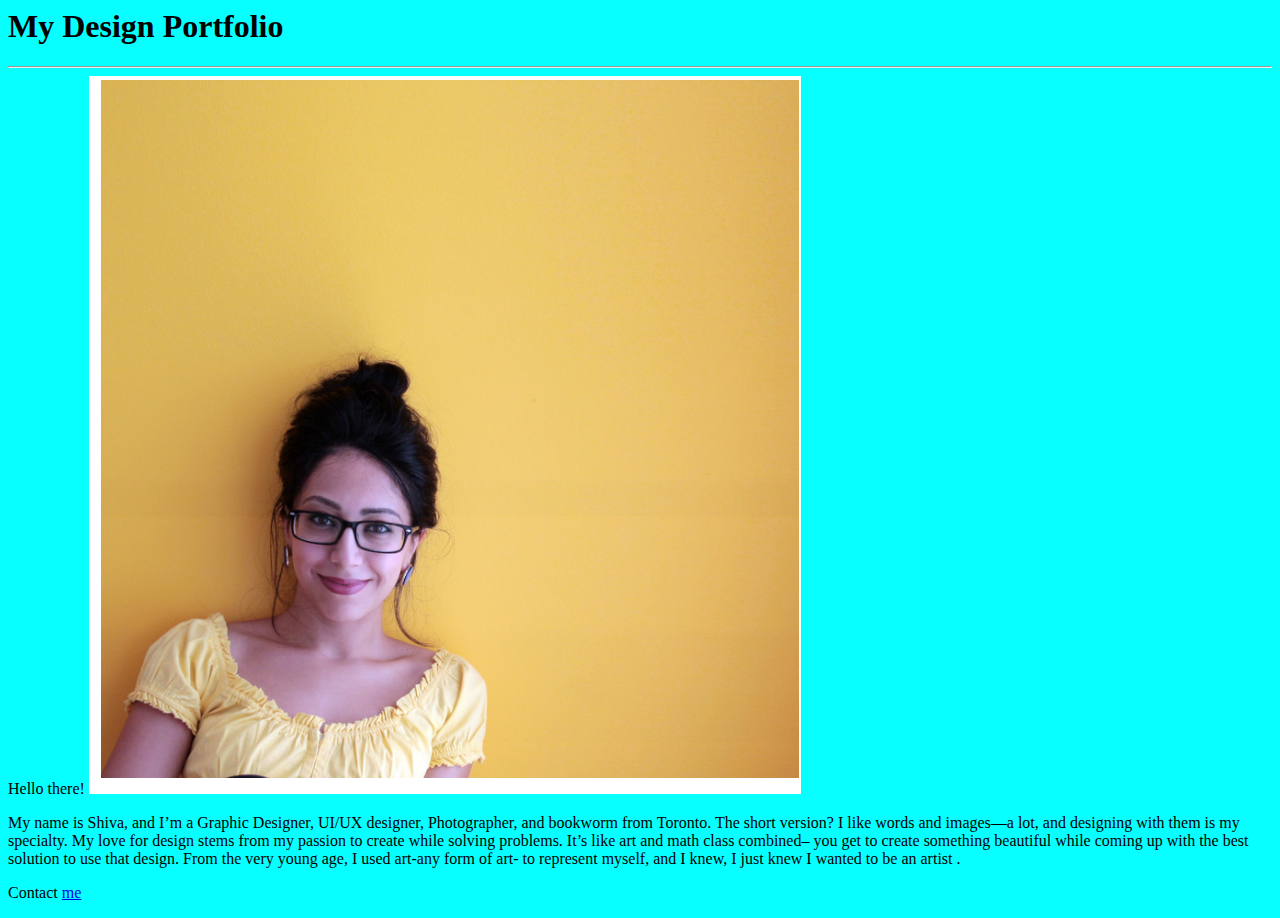
==== Unit_3/index.html @ 260ffdbc "Image updated" ====
<html>
<head>
	<link rel="stylesheet" type="text/css" href="css/style.css">
</head>
<body>
	<h1>My Design Portfolio</h1>
	<hr>
	<p1>Hello there!</p1>
	<img src="Images/Me.jpg">
	<p>My name is Shiva, and I’m a Graphic Designer, UI/UX designer, Photographer, and bookworm from Toronto. The short version? I like words and images—a lot, and designing with them is my specialty. My love for design stems from my passion to create while solving problems. It’s like art and math class combined– you get to create something beautiful while coming up with the best solution to use that design. From the very young age, I used art-any form of art- to represent myself, and I knew, I just knew I wanted to be an artist . </p>
	<p>
Contact <a href="mailto:hello@shivatadayoni.ca">me</a>
</p>
</body>
</html>
---- Unit_3/css/style.css ----
body {
	background-color: #07ffff
}
h1
p1{
	color: #020959;
	font-style: italic;
	font-size: 25px;
}
ul
li
img
#slogan
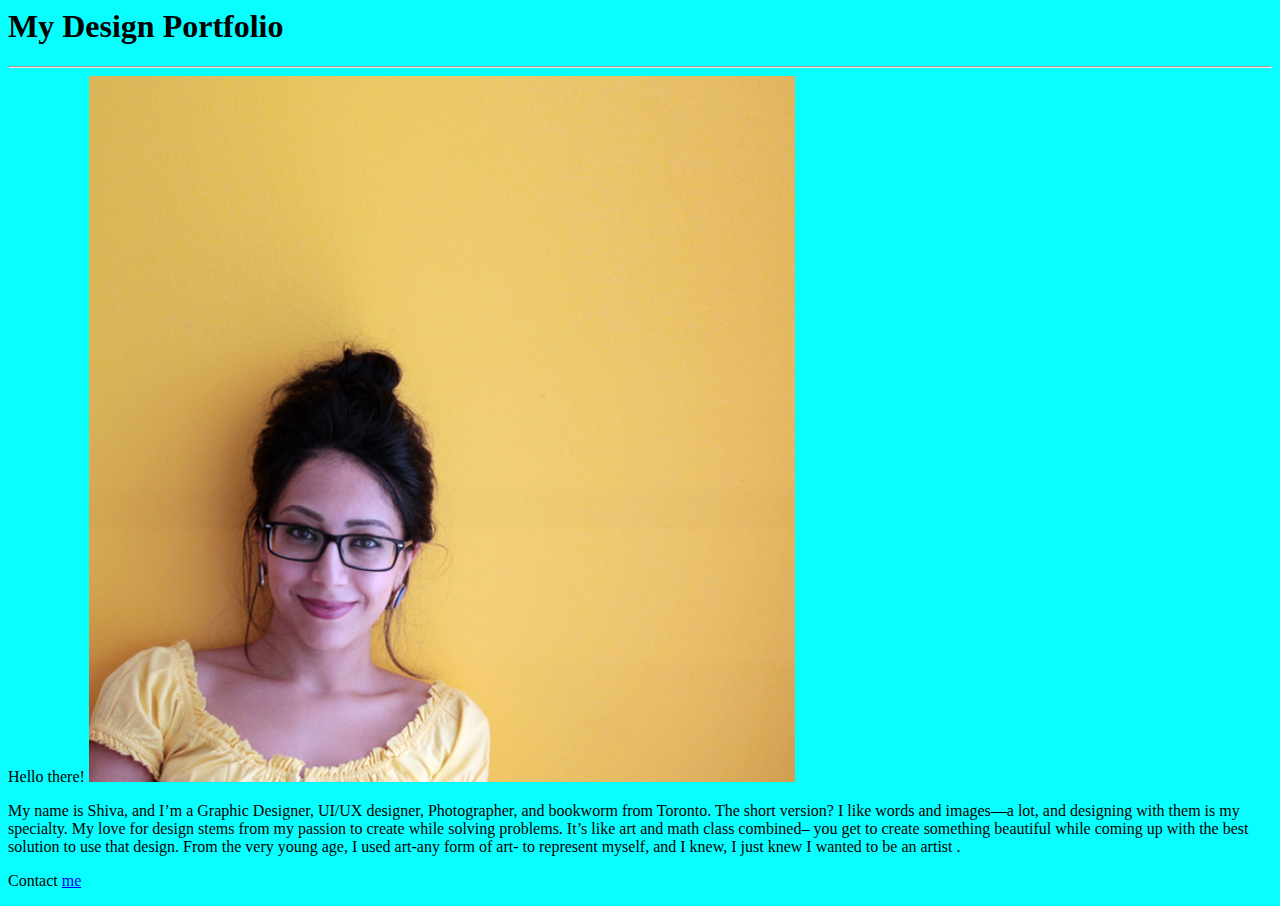
==== commit 80b1c818: "New image added" ====
--- a/Unit_3/index.html
+++ b/Unit_3/index.html
@@ -6,7 +6,7 @@
 	<h1>My Design Portfolio</h1>
 	<hr>
 	<p1>Hello there!</p1>
-	<img src="Images/Me.jpg">
+	<img src="Images/Me2.jpg">
 	<p>My name is Shiva, and I’m a Graphic Designer, UI/UX designer, Photographer, and bookworm from Toronto. The short version? I like words and images—a lot, and designing with them is my specialty. My love for design stems from my passion to create while solving problems. It’s like art and math class combined– you get to create something beautiful while coming up with the best solution to use that design. From the very young age, I used art-any form of art- to represent myself, and I knew, I just knew I wanted to be an artist . </p>
 	<p>
 Contact <a href="mailto:hello@shivatadayoni.ca">me</a>
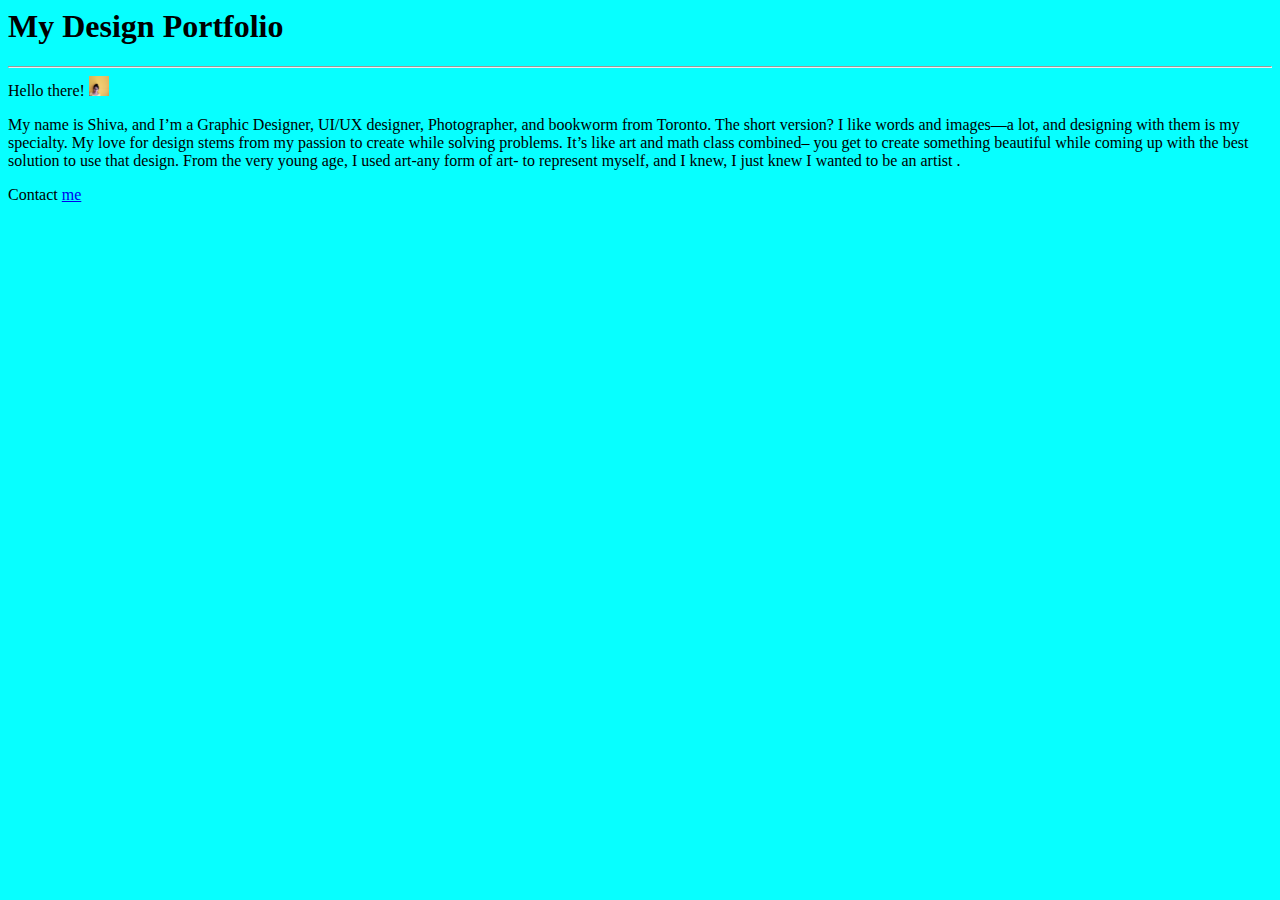
==== commit c59ed33c: "image resize" ====
--- a/Unit_3/index.html
+++ b/Unit_3/index.html
@@ -6,7 +6,7 @@
 	<h1>My Design Portfolio</h1>
 	<hr>
 	<p1>Hello there!</p1>
-	<img src="Images/Me2.jpg">
+	<img src="Images/Me2.jpg" height="20" width="20">
 	<p>My name is Shiva, and I’m a Graphic Designer, UI/UX designer, Photographer, and bookworm from Toronto. The short version? I like words and images—a lot, and designing with them is my specialty. My love for design stems from my passion to create while solving problems. It’s like art and math class combined– you get to create something beautiful while coming up with the best solution to use that design. From the very young age, I used art-any form of art- to represent myself, and I knew, I just knew I wanted to be an artist . </p>
 	<p>
 Contact <a href="mailto:hello@shivatadayoni.ca">me</a>
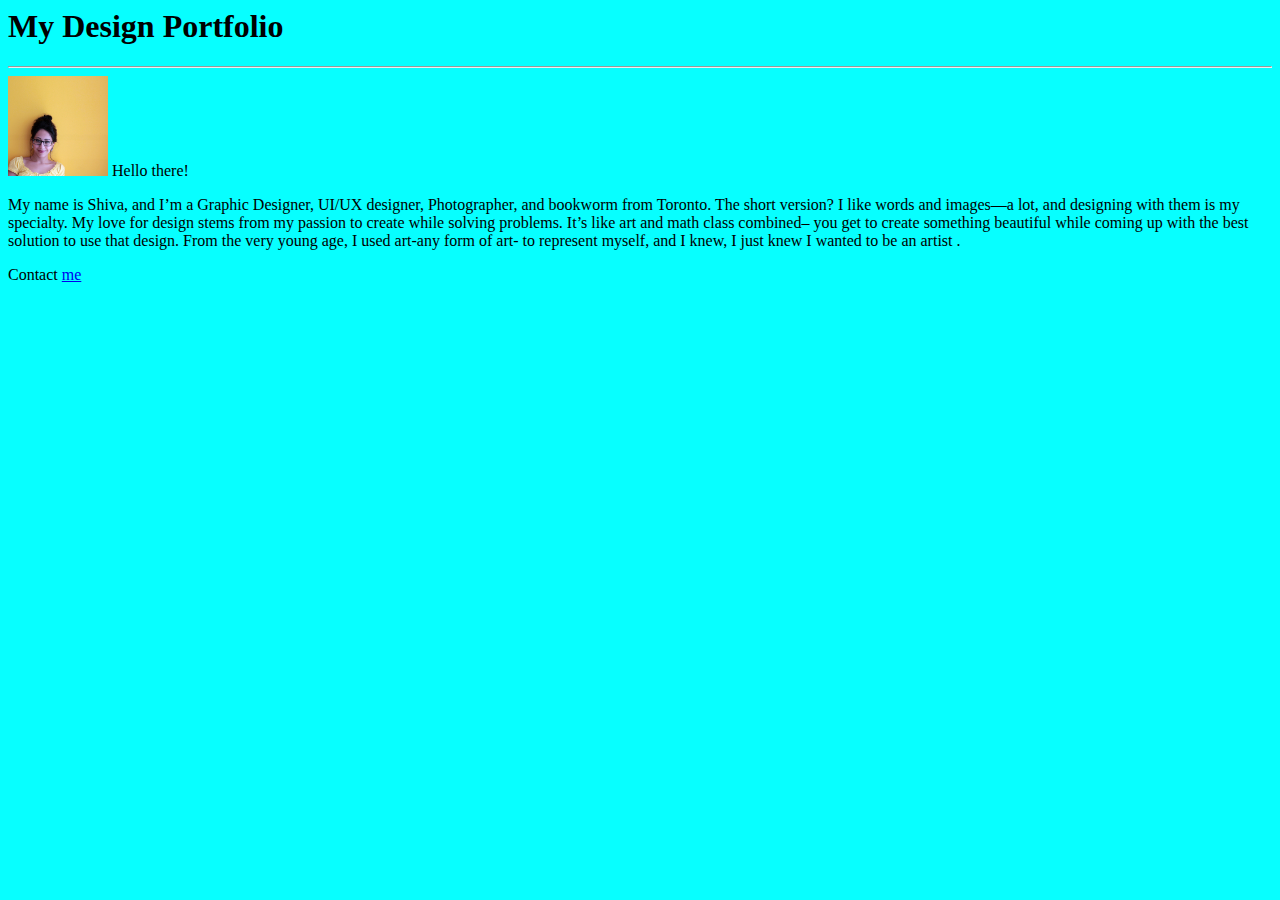
==== commit 8cc297c6: "Image moved up" ====
--- a/Unit_3/index.html
+++ b/Unit_3/index.html
@@ -5,8 +5,8 @@
 <body>
 	<h1>My Design Portfolio</h1>
 	<hr>
+	<img src="Images/Me2.jpg" height="100" width="100">
 	<p1>Hello there!</p1>
-	<img src="Images/Me2.jpg" height="20" width="20">
 	<p>My name is Shiva, and I’m a Graphic Designer, UI/UX designer, Photographer, and bookworm from Toronto. The short version? I like words and images—a lot, and designing with them is my specialty. My love for design stems from my passion to create while solving problems. It’s like art and math class combined– you get to create something beautiful while coming up with the best solution to use that design. From the very young age, I used art-any form of art- to represent myself, and I knew, I just knew I wanted to be an artist . </p>
 	<p>
 Contact <a href="mailto:hello@shivatadayoni.ca">me</a>
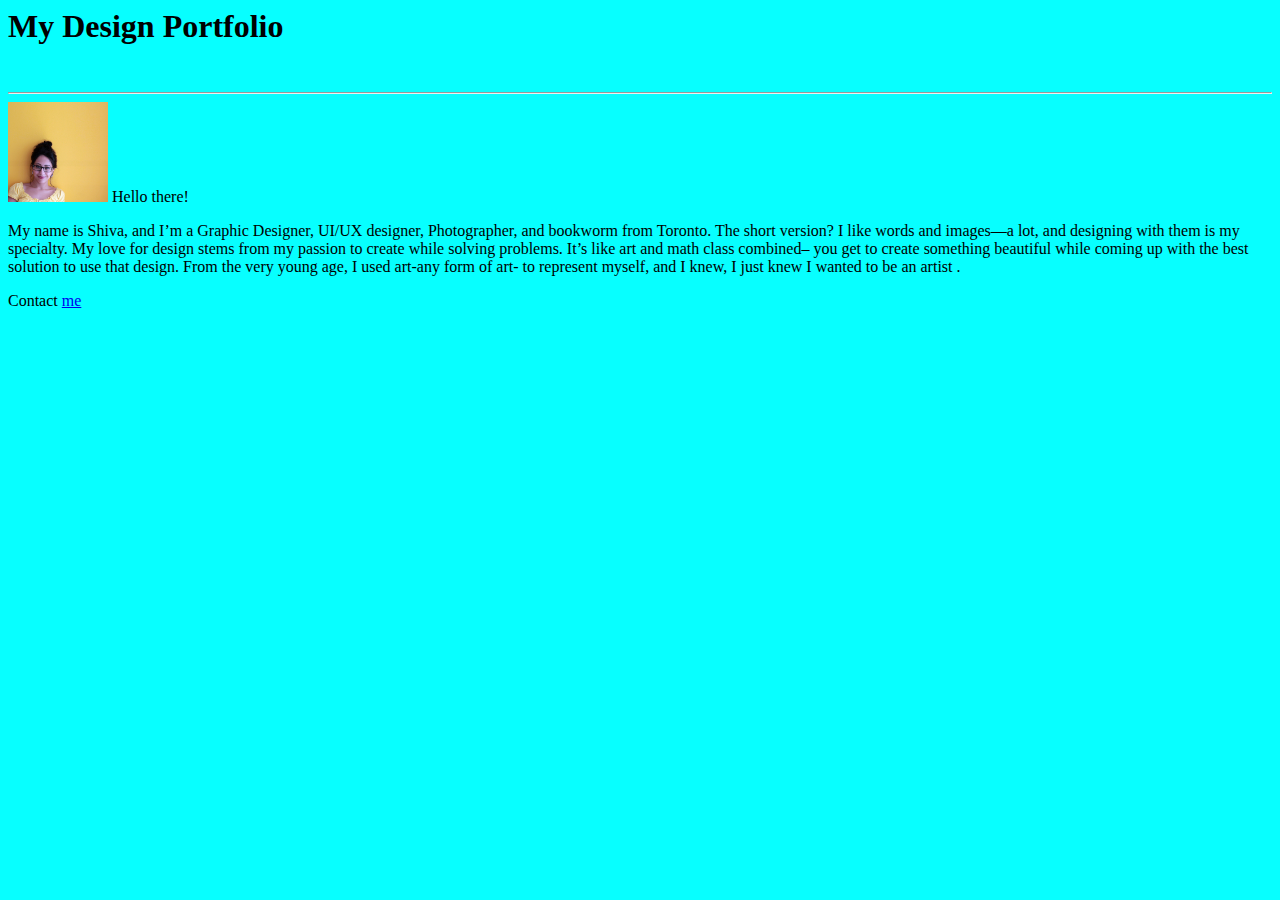
==== commit f3004da0: "line break" ====
--- a/Unit_3/index.html
+++ b/Unit_3/index.html
@@ -4,6 +4,7 @@
 </head>
 <body>
 	<h1>My Design Portfolio</h1>
+	<br>
 	<hr>
 	<img src="Images/Me2.jpg" height="100" width="100">
 	<p1>Hello there!</p1>
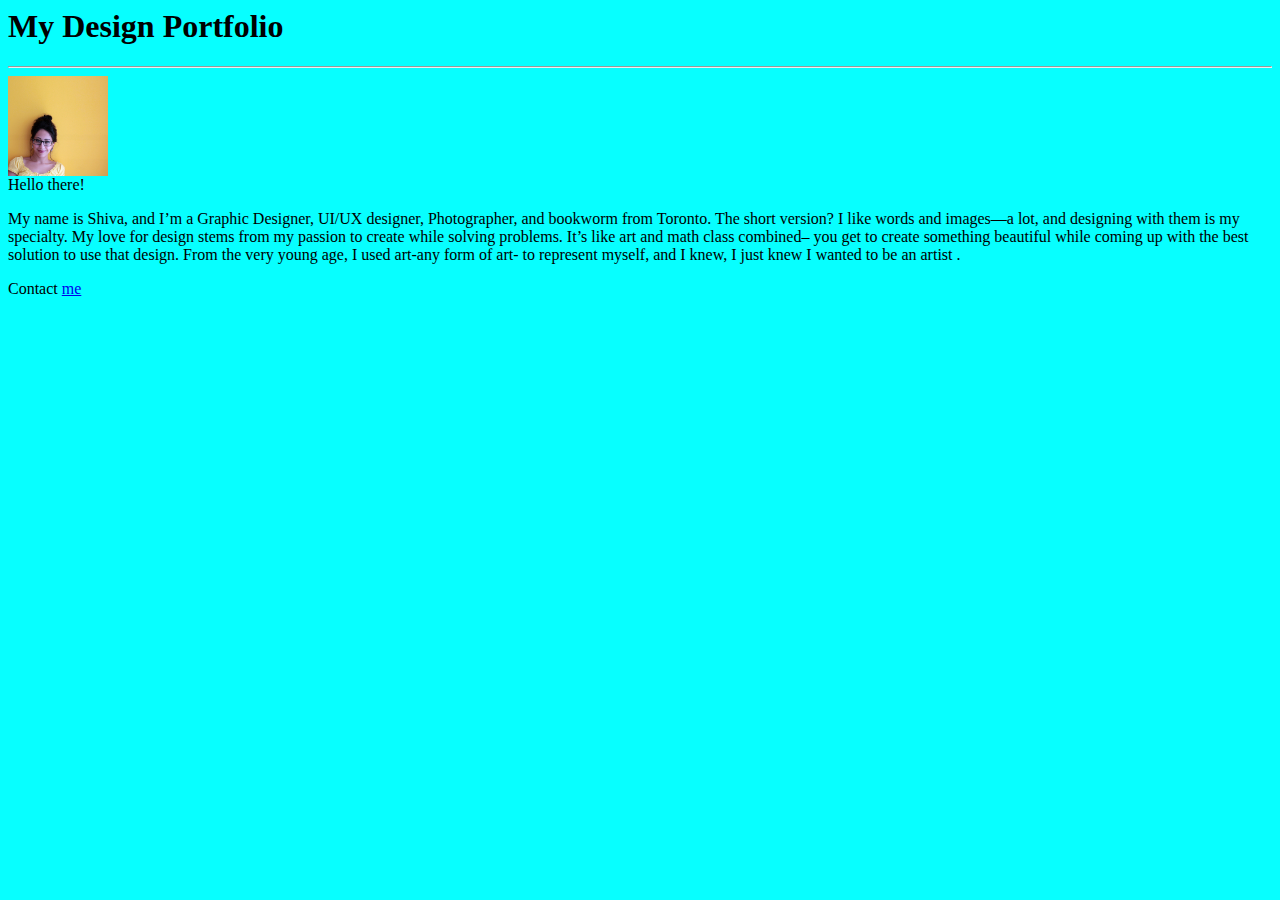
==== commit 573f18c4: "Space after image" ====
--- a/Unit_3/index.html
+++ b/Unit_3/index.html
@@ -4,9 +4,9 @@
 </head>
 <body>
 	<h1>My Design Portfolio</h1>
-	<br>
 	<hr>
 	<img src="Images/Me2.jpg" height="100" width="100">
+	<br>
 	<p1>Hello there!</p1>
 	<p>My name is Shiva, and I’m a Graphic Designer, UI/UX designer, Photographer, and bookworm from Toronto. The short version? I like words and images—a lot, and designing with them is my specialty. My love for design stems from my passion to create while solving problems. It’s like art and math class combined– you get to create something beautiful while coming up with the best solution to use that design. From the very young age, I used art-any form of art- to represent myself, and I knew, I just knew I wanted to be an artist . </p>
 	<p>
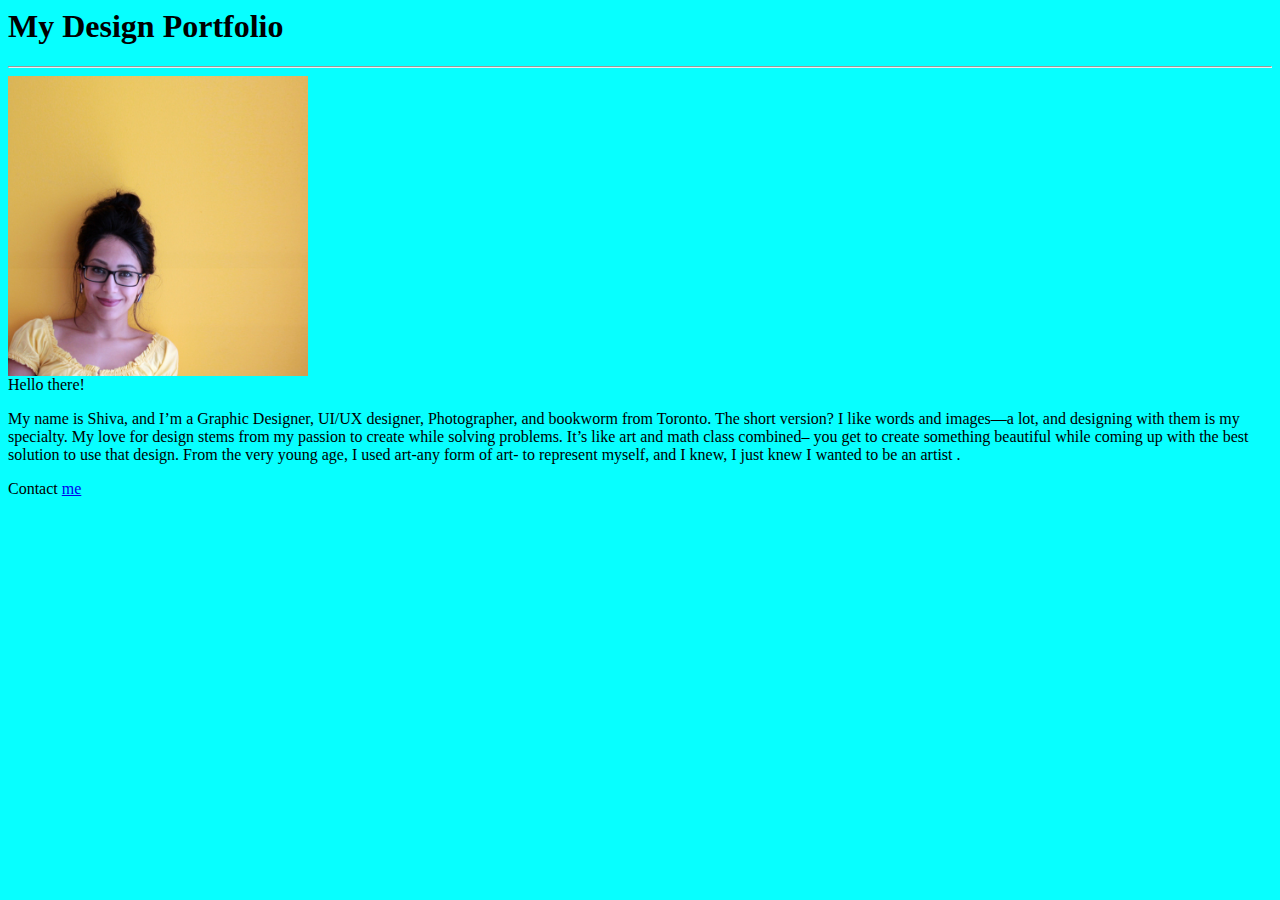
==== commit fe446c89: "Image resized 3x" ====
--- a/Unit_3/index.html
+++ b/Unit_3/index.html
@@ -5,7 +5,7 @@
 <body>
 	<h1>My Design Portfolio</h1>
 	<hr>
-	<img src="Images/Me2.jpg" height="100" width="100">
+	<img src="Images/Me2.jpg" height="300" width="300">
 	<br>
 	<p1>Hello there!</p1>
 	<p>My name is Shiva, and I’m a Graphic Designer, UI/UX designer, Photographer, and bookworm from Toronto. The short version? I like words and images—a lot, and designing with them is my specialty. My love for design stems from my passion to create while solving problems. It’s like art and math class combined– you get to create something beautiful while coming up with the best solution to use that design. From the very young age, I used art-any form of art- to represent myself, and I knew, I just knew I wanted to be an artist . </p>
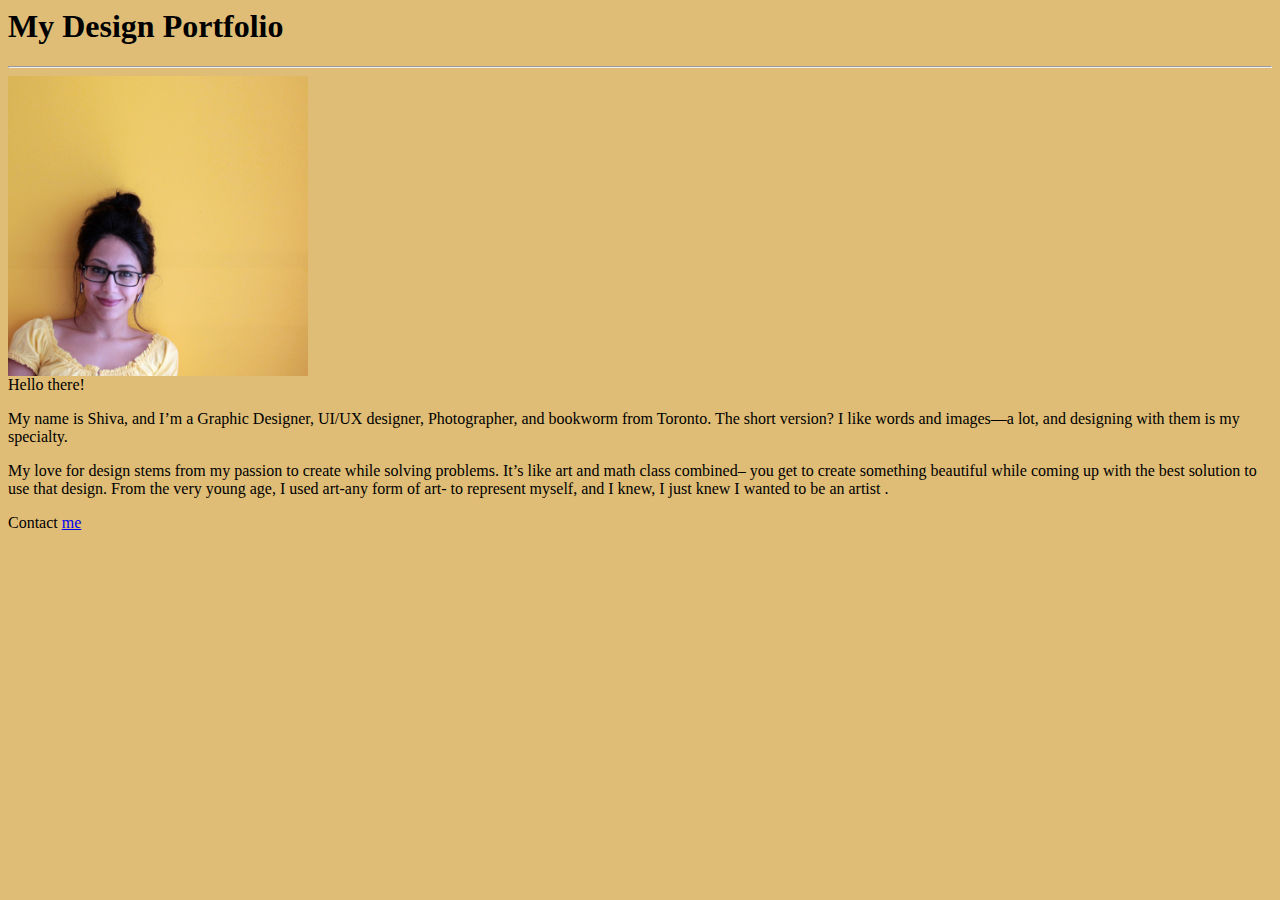
==== commit dda70581: "separate paragraphs" ====
--- a/Unit_3/index.html
+++ b/Unit_3/index.html
@@ -8,7 +8,8 @@
 	<img src="Images/Me2.jpg" height="300" width="300">
 	<br>
 	<p1>Hello there!</p1>
-	<p>My name is Shiva, and I’m a Graphic Designer, UI/UX designer, Photographer, and bookworm from Toronto. The short version? I like words and images—a lot, and designing with them is my specialty. My love for design stems from my passion to create while solving problems. It’s like art and math class combined– you get to create something beautiful while coming up with the best solution to use that design. From the very young age, I used art-any form of art- to represent myself, and I knew, I just knew I wanted to be an artist . </p>
+	<p>My name is Shiva, and I’m a Graphic Designer, UI/UX designer, Photographer, and bookworm from Toronto. The short version? I like words and images—a lot, and designing with them is my specialty. </p> 
+		<p>My love for design stems from my passion to create while solving problems. It’s like art and math class combined– you get to create something beautiful while coming up with the best solution to use that design. From the very young age, I used art-any form of art- to represent myself, and I knew, I just knew I wanted to be an artist . </p>
 	<p>
 Contact <a href="mailto:hello@shivatadayoni.ca">me</a>
 </p>
--- a/Unit_3/css/style.css
+++ b/Unit_3/css/style.css
@@ -1,11 +1,13 @@
 body {
-	background-color: #07ffff
+	background-color: #dfbd76
 }
 h1
 p1{
 	color: #020959;
 	font-style: italic;
 	font-size: 25px;
+	line-height: 38px;
+	margin: 2em;
 }
 ul
 li
